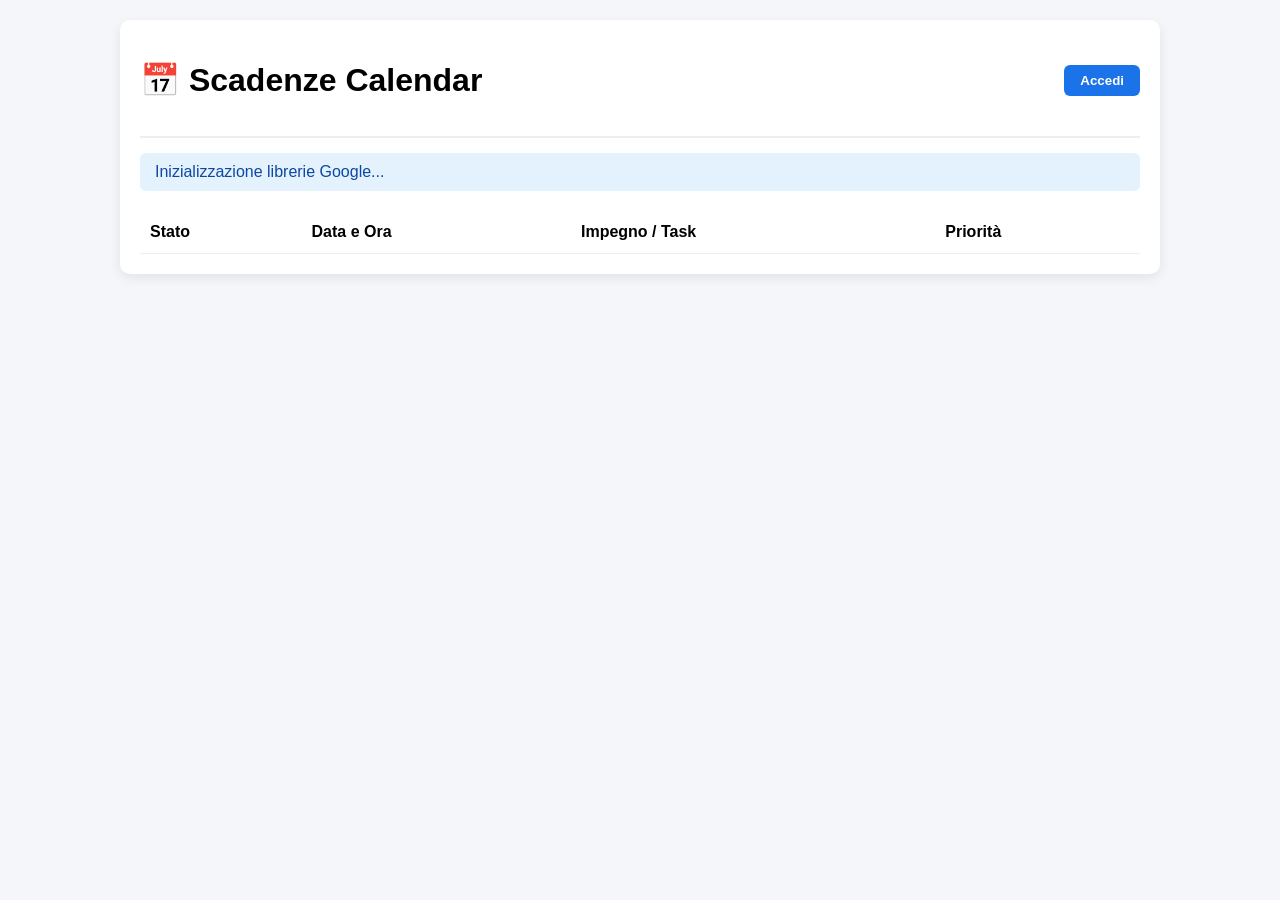
==== index.html @ f6ff759a "Add files via upload" ====
<!DOCTYPE html>
<html lang="it">
<head>
  <meta charset="UTF-8">
  <meta name="viewport" content="width=device-width, initial-scale=1.0">
  <title>Scadenze Calendar</title>
  <link rel="stylesheet" href="style.css">
</head>
<body>

  <div class="container">
    <header class="top-bar">
      <h1>📅 Scadenze Calendar</h1>
      <div class="actions">
        <button id="btn-refresh" class="btn btn-secondary" style="display: none;">🔄 Aggiorna</button>
        <button id="btn-settings" class="btn btn-secondary" style="display: none;">⚙️ Opzioni</button>
        <button id="btn-login" class="btn btn-primary">Accedi</button>
        <button id="btn-logout" class="btn btn-danger" style="display: none;">Esci</button>
      </div>
    </header>

    <div id="status-message" class="status-box">Inizializzazione librerie Google...</div>

    <!-- Tabella Task -->
    <table class="task-table">
      <thead>
        <tr>
          <th>Stato</th>
          <th>Data e Ora</th>
          <th>Impegno / Task</th>
          <th>Priorità</th>
        </tr>
      </thead>
      <tbody id="task-list">
        <!-- Generato dinamicamente -->
      </tbody>
    </table>
  </div>

  <!-- Modal Password Opzioni -->
  <div id="password-modal" class="modal">
    <div class="modal-content text-center">
      <h3>Area Riservata</h3>
      <p>Inserisci il PIN per accedere alle opzioni:</p>
      <input type="password" id="settings-pin" placeholder="PIN" maxlength="10">
      <div class="modal-actions">
        <button id="btn-confirm-pin" class="btn btn-primary">Conferma</button>
        <button id="btn-close-pin" class="btn btn-secondary">Annulla</button>
      </div>
    </div>
  </div>

 <!-- Modal Impostazioni Priorità e Intervallo -->
  <div id="settings-modal" class="modal">
    <div class="modal-content">
      <h3>⚙️ Configurazione Visualizzazione e Priorità</h3>
      <p class="subtitle">Personalizza l'intervallo temporale e i criteri di urgenza:</p>
      
      <div class="form-group">
        <label>Giorni passati da visualizzare:</label>
        <input type="number" id="days-past" value="30">
      </div>

      <div class="form-group">
        <label>Giorni futuri da visualizzare:</label>
        <input type="number" id="days-future" value="100">
      </div>

      <div class="form-group">
        <label>Considera URGENTE se entro (giorni):</label>
        <input type="number" id="days-urgent" value="10">
      </div>

      <div class="csv-actions">
        <h4>Gestione Backup CSV</h4>
        <button id="btn-export-csv" class="btn btn-small">💾 Esporta CSV</button>
        <label for="btn-import-csv" class="btn btn-small btn-secondary">📂 Importa CSV</label>
        <input type="file" id="btn-import-csv" accept=".csv" style="display: none;">
      </div>

      <div class="modal-actions">
        <button id="btn-save-settings" class="btn btn-primary">Salva e Applica</button>
        <button id="btn-close-settings" class="btn btn-secondary">Chiudi</button>
      </div>
    </div>
  </div>

  <!-- 1. PRIMA CARICHIAMO I SCRIPT LOCALI -->
  <script src="config.js"></script>
  <script src="google-api.js"></script>
  <script src="app.js"></script>

  <!-- 2. POI LE LIBRERIE GOOGLE (CHE CHIAMANO LE FUNZIONI DI GOOGLE-API.JS) -->
  <script src="https://accounts.google.com/gsi/client" onload="gisLoaded()" async defer></script>
  <script src="https://apis.google.com/js/api.js" onload="gapiLoaded()" async defer></script>
</body>
</html>
---- style.css ----
:root {
  /* SCADUTO - Rosso */
  --color-scaduto-bg: #ffebee;
  --color-scaduto-text: #c62828;
  --color-scaduto-highlight: #ffcdd2;

  /* URGENTE - Giallo / Arancio */
  --color-urgente-bg: #fff8e1;
  --color-urgente-text: #b78103;
  --color-urgente-highlight: #ffe082;

  /* FUTURO - Verde */
  --color-futuro-bg: #e8f5e9;
  --color-futuro-text: #2e7d32;
  --color-futuro-highlight: #c8e6c9;
}

body {
  font-family: 'Segoe UI', Tahoma, Geneva, Verdana, sans-serif;
  background-color: #f4f6f9;
  margin: 0;
  padding: 20px;
}

.container {
  max-width: 1000px;
  margin: 0 auto;
  background: white;
  padding: 20px;
  border-radius: 10px;
  box-shadow: 0 4px 12px rgba(0,0,0,0.08);
}

.top-bar {
  display: flex;
  justify-content: space-between;
  align-items: center;
  border-bottom: 2px solid #eee;
  padding-bottom: 15px;
  margin-bottom: 15px;
}

.actions { display: flex; gap: 10px; }

.btn {
  padding: 8px 16px;
  border: none;
  border-radius: 6px;
  cursor: pointer;
  font-weight: 600;
}

.btn-primary { background: #1a73e8; color: white; }
.btn-secondary { background: #e0e0e0; color: #333; }
.btn-danger { background: #d32f2f; color: white; }
.btn-small { padding: 6px 12px; font-size: 0.85rem; }

.status-box {
  padding: 10px 15px;
  border-radius: 6px;
  background-color: #e3f2fd;
  color: #0d47a1;
  margin-bottom: 20px;
}

.task-table {
  width: 100%;
  border-collapse: collapse;
}

.task-table th, .task-table td {
  padding: 12px 10px;
  text-align: left;
  border-bottom: 1px solid #eee;
}

/* Evidenziazione visiva sul Nome dell'Impegno */
.task-title {
  padding: 4px 8px;
  border-radius: 4px;
  font-weight: 600;
  display: inline-block;
}

.task-title.scaduto {
  background-color: var(--color-scaduto-highlight);
  color: var(--color-scaduto-text);
}

.task-title.urgente {
  background-color: var(--color-urgente-highlight);
  color: var(--color-urgente-text);
}

.task-title.futuro {
  background-color: var(--color-futuro-highlight);
  color: var(--color-futuro-text);
}

/* Badge Priorità */
.badge {
  padding: 4px 10px;
  border-radius: 12px;
  font-size: 0.8rem;
  font-weight: bold;
}

.badge-scaduto { background: var(--color-scaduto-bg); color: var(--color-scaduto-text); }
.badge-urgente { background: var(--color-urgente-bg); color: var(--color-urgente-text); }
.badge-futuro { background: var(--color-futuro-bg); color: var(--color-futuro-text); }

/* Modal */
.modal {
  display: none;
  position: fixed;
  top: 0; left: 0; width: 100%; height: 100%;
  background: rgba(0,0,0,0.5);
  justify-content: center;
  align-items: center;
}

.modal.active { display: flex; }

.modal-content {
  background: white;
  padding: 25px;
  border-radius: 8px;
  width: 380px;
  max-width: 90%;
}

.form-group { margin-bottom: 15px; }

.form-group label {
  display: block;
  font-size: 0.9rem;
  margin-bottom: 5px;
}

.form-group input {
  width: 100%;
  padding: 8px;
  border: 1px solid #ccc;
  border-radius: 4px;
}

.modal-actions {
  display: flex;
  justify-content: flex-end;
  gap: 10px;
  margin-top: 20px;
}

.csv-actions {
  border-top: 1px solid #ddd;
  margin-top: 15px;
  padding-top: 10px;
}
/* Stile per gli impegni completati (FATTO) */
tr.task-completed {
  opacity: 0.65; /* Rende l'intera riga leggermente trasparente */
}

.task-title.completato {
  background-color: var(--color-completato-highlight);
  color: var(--color-completato-text);
  text-decoration: line-through; /* <<--- Testo sbarrato */
  font-style: italic;
}

.badge-completato {
  background: var(--color-completato-bg);
  color: var(--color-completato-text);
  text-decoration: none; /* Mantiene il badge pulito */
}
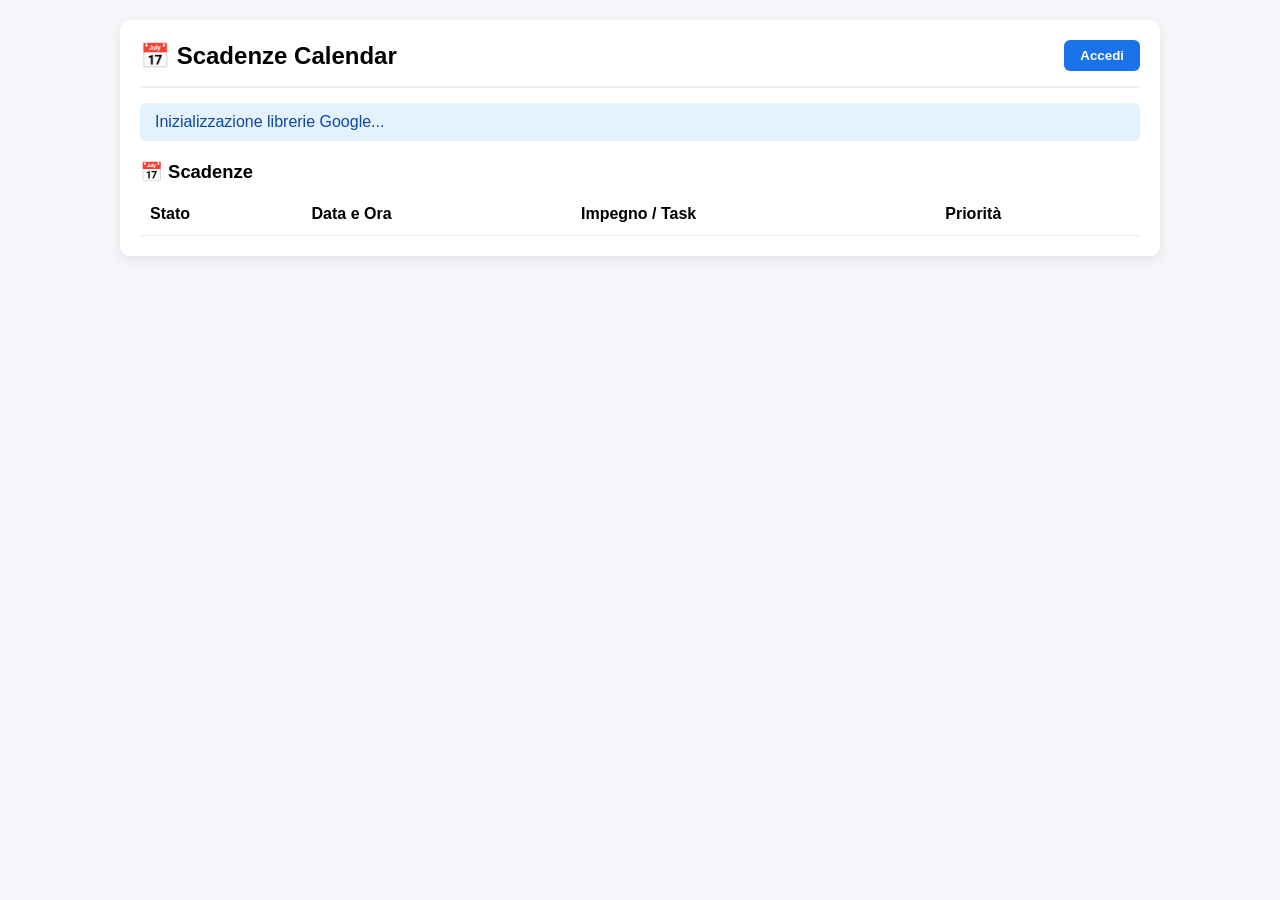
==== commit 3ff2f1ef: "Add files via upload V2.0" ====
--- a/index.html
+++ b/index.html
@@ -1,97 +1,128 @@
-<!DOCTYPE html>
-<html lang="it">
-<head>
-  <meta charset="UTF-8">
-  <meta name="viewport" content="width=device-width, initial-scale=1.0">
-  <title>Scadenze Calendar</title>
-  <link rel="stylesheet" href="style.css">
-</head>
-<body>
-
-  <div class="container">
-    <header class="top-bar">
-      <h1>📅 Scadenze Calendar</h1>
-      <div class="actions">
-        <button id="btn-refresh" class="btn btn-secondary" style="display: none;">🔄 Aggiorna</button>
-        <button id="btn-settings" class="btn btn-secondary" style="display: none;">⚙️ Opzioni</button>
-        <button id="btn-login" class="btn btn-primary">Accedi</button>
-        <button id="btn-logout" class="btn btn-danger" style="display: none;">Esci</button>
-      </div>
-    </header>
-
-    <div id="status-message" class="status-box">Inizializzazione librerie Google...</div>
-
-    <!-- Tabella Task -->
-    <table class="task-table">
-      <thead>
-        <tr>
-          <th>Stato</th>
-          <th>Data e Ora</th>
-          <th>Impegno / Task</th>
-          <th>Priorità</th>
-        </tr>
-      </thead>
-      <tbody id="task-list">
-        <!-- Generato dinamicamente -->
-      </tbody>
-    </table>
-  </div>
-
-  <!-- Modal Password Opzioni -->
-  <div id="password-modal" class="modal">
-    <div class="modal-content text-center">
-      <h3>Area Riservata</h3>
-      <p>Inserisci il PIN per accedere alle opzioni:</p>
-      <input type="password" id="settings-pin" placeholder="PIN" maxlength="10">
-      <div class="modal-actions">
-        <button id="btn-confirm-pin" class="btn btn-primary">Conferma</button>
-        <button id="btn-close-pin" class="btn btn-secondary">Annulla</button>
-      </div>
-    </div>
-  </div>
-
- <!-- Modal Impostazioni Priorità e Intervallo -->
-  <div id="settings-modal" class="modal">
-    <div class="modal-content">
-      <h3>⚙️ Configurazione Visualizzazione e Priorità</h3>
-      <p class="subtitle">Personalizza l'intervallo temporale e i criteri di urgenza:</p>
-      
-      <div class="form-group">
-        <label>Giorni passati da visualizzare:</label>
-        <input type="number" id="days-past" value="30">
-      </div>
-
-      <div class="form-group">
-        <label>Giorni futuri da visualizzare:</label>
-        <input type="number" id="days-future" value="100">
-      </div>
-
-      <div class="form-group">
-        <label>Considera URGENTE se entro (giorni):</label>
-        <input type="number" id="days-urgent" value="10">
-      </div>
-
-      <div class="csv-actions">
-        <h4>Gestione Backup CSV</h4>
-        <button id="btn-export-csv" class="btn btn-small">💾 Esporta CSV</button>
-        <label for="btn-import-csv" class="btn btn-small btn-secondary">📂 Importa CSV</label>
-        <input type="file" id="btn-import-csv" accept=".csv" style="display: none;">
-      </div>
-
-      <div class="modal-actions">
-        <button id="btn-save-settings" class="btn btn-primary">Salva e Applica</button>
-        <button id="btn-close-settings" class="btn btn-secondary">Chiudi</button>
-      </div>
-    </div>
-  </div>
-
-  <!-- 1. PRIMA CARICHIAMO I SCRIPT LOCALI -->
-  <script src="config.js"></script>
-  <script src="google-api.js"></script>
-  <script src="app.js"></script>
-
-  <!-- 2. POI LE LIBRERIE GOOGLE (CHE CHIAMANO LE FUNZIONI DI GOOGLE-API.JS) -->
-  <script src="https://accounts.google.com/gsi/client" onload="gisLoaded()" async defer></script>
-  <script src="https://apis.google.com/js/api.js" onload="gapiLoaded()" async defer></script>
-</body>
-</html>+<!DOCTYPE html>
+<html lang="it">
+<head>
+  <meta charset="UTF-8">
+  <meta name="viewport" content="width=device-width, initial-scale=1.0">
+  <title>Scadenze Calendar</title>
+  <link rel="stylesheet" href="style.css">
+</head>
+<body>
+
+  <div class="container">
+    <header class="top-bar">
+      <h1>📅 Scadenze Calendar</h1>
+      <div class="actions">
+        <button id="btn-refresh" class="btn btn-secondary" style="display: none;">🔄 Aggiorna</button>
+        <button id="btn-settings" class="btn btn-secondary" style="display: none;">⚙️ Opzioni</button>
+        <button id="btn-login" class="btn btn-primary">Accedi</button>
+        <button id="btn-logout" class="btn btn-danger" style="display: none;">Esci</button>
+      </div>
+    </header>
+
+    <div id="status-message" class="status-box">Inizializzazione librerie Google...</div>
+
+    <!-- Pulsante grande per aggiungere un appunto -->
+    <button id="btn-add-note" class="btn-add-note" style="display: none;">➕ Nuovo appunto</button>
+
+    <!-- Appunti (in cima, prima delle scadenze) -->
+    <section id="notes-section" class="section" style="display: none;">
+      <h2 class="section-title">📝 Appunti <span id="notes-count" class="count-pill"></span></h2>
+      <div id="notes-message" class="notes-message" style="display: none;"></div>
+      <ul id="notes-list" class="notes-list"></ul>
+
+      <details id="notes-done-wrap" class="notes-done" style="display: none;">
+        <summary id="notes-done-summary">Completati</summary>
+        <ul id="notes-done-list" class="notes-list"></ul>
+      </details>
+    </section>
+
+    <!-- Tabella Scadenze -->
+    <h2 class="section-title">📅 Scadenze</h2>
+    <table class="task-table">
+      <thead>
+        <tr>
+          <th>Stato</th>
+          <th>Data e Ora</th>
+          <th>Impegno / Task</th>
+          <th>Priorità</th>
+        </tr>
+      </thead>
+      <tbody id="task-list">
+        <!-- Generato dinamicamente -->
+      </tbody>
+    </table>
+  </div>
+
+  <!-- Modal Nuovo / Modifica appunto -->
+  <div id="note-modal" class="modal">
+    <div class="modal-content">
+      <h3 id="note-modal-title">Nuovo appunto</h3>
+      <div class="form-group">
+        <input type="text" id="note-input" placeholder="Es. Comprare trapano" maxlength="300" autocomplete="off">
+      </div>
+      <div class="modal-actions">
+        <button id="btn-delete-note" class="btn btn-danger btn-delete-left" style="display: none;">🗑️ Elimina</button>
+        <button id="btn-save-note" class="btn btn-primary">Salva</button>
+        <button id="btn-close-note" class="btn btn-secondary">Annulla</button>
+      </div>
+    </div>
+  </div>
+
+  <!-- Modal Password Opzioni -->
+  <div id="password-modal" class="modal">
+    <div class="modal-content text-center">
+      <h3>Area Riservata</h3>
+      <p>Inserisci il PIN per accedere alle opzioni:</p>
+      <input type="password" id="settings-pin" placeholder="PIN" maxlength="10">
+      <div class="modal-actions">
+        <button id="btn-confirm-pin" class="btn btn-primary">Conferma</button>
+        <button id="btn-close-pin" class="btn btn-secondary">Annulla</button>
+      </div>
+    </div>
+  </div>
+
+ <!-- Modal Impostazioni Priorità e Intervallo -->
+  <div id="settings-modal" class="modal">
+    <div class="modal-content">
+      <h3>⚙️ Configurazione Visualizzazione e Priorità</h3>
+      <p class="subtitle">Personalizza l'intervallo temporale e i criteri di urgenza:</p>
+      
+      <div class="form-group">
+        <label>Giorni passati da visualizzare:</label>
+        <input type="number" id="days-past" value="30">
+      </div>
+
+      <div class="form-group">
+        <label>Giorni futuri da visualizzare:</label>
+        <input type="number" id="days-future" value="100">
+      </div>
+
+      <div class="form-group">
+        <label>Considera URGENTE se entro (giorni):</label>
+        <input type="number" id="days-urgent" value="10">
+      </div>
+
+      <div class="csv-actions">
+        <h4>Gestione Backup CSV</h4>
+        <button id="btn-export-csv" class="btn btn-small">💾 Esporta CSV</button>
+        <label for="btn-import-csv" class="btn btn-small btn-secondary">📂 Importa CSV</label>
+        <input type="file" id="btn-import-csv" accept=".csv" style="display: none;">
+      </div>
+
+      <div class="modal-actions">
+        <button id="btn-save-settings" class="btn btn-primary">Salva e Applica</button>
+        <button id="btn-close-settings" class="btn btn-secondary">Chiudi</button>
+      </div>
+    </div>
+  </div>
+
+  <!-- 1. PRIMA CARICHIAMO I SCRIPT LOCALI -->
+  <script src="config.js"></script>
+  <script src="google-api.js"></script>
+  <script src="app.js"></script>
+
+  <!-- 2. POI LE LIBRERIE GOOGLE (CHE CHIAMANO LE FUNZIONI DI GOOGLE-API.JS) -->
+  <script src="https://accounts.google.com/gsi/client" onload="gisLoaded()" async defer></script>
+  <script src="https://apis.google.com/js/api.js" onload="gapiLoaded()" async defer></script>
+</body>
+</html>
--- a/style.css
+++ b/style.css
@@ -1,175 +1,348 @@
-:root {
-  /* SCADUTO - Rosso */
-  --color-scaduto-bg: #ffebee;
-  --color-scaduto-text: #c62828;
-  --color-scaduto-highlight: #ffcdd2;
-
-  /* URGENTE - Giallo / Arancio */
-  --color-urgente-bg: #fff8e1;
-  --color-urgente-text: #b78103;
-  --color-urgente-highlight: #ffe082;
-
-  /* FUTURO - Verde */
-  --color-futuro-bg: #e8f5e9;
-  --color-futuro-text: #2e7d32;
-  --color-futuro-highlight: #c8e6c9;
-}
-
-body {
-  font-family: 'Segoe UI', Tahoma, Geneva, Verdana, sans-serif;
-  background-color: #f4f6f9;
-  margin: 0;
-  padding: 20px;
-}
-
-.container {
-  max-width: 1000px;
-  margin: 0 auto;
-  background: white;
-  padding: 20px;
-  border-radius: 10px;
-  box-shadow: 0 4px 12px rgba(0,0,0,0.08);
-}
-
-.top-bar {
-  display: flex;
-  justify-content: space-between;
-  align-items: center;
-  border-bottom: 2px solid #eee;
-  padding-bottom: 15px;
-  margin-bottom: 15px;
-}
-
-.actions { display: flex; gap: 10px; }
-
-.btn {
-  padding: 8px 16px;
-  border: none;
-  border-radius: 6px;
-  cursor: pointer;
-  font-weight: 600;
-}
-
-.btn-primary { background: #1a73e8; color: white; }
-.btn-secondary { background: #e0e0e0; color: #333; }
-.btn-danger { background: #d32f2f; color: white; }
-.btn-small { padding: 6px 12px; font-size: 0.85rem; }
-
-.status-box {
-  padding: 10px 15px;
-  border-radius: 6px;
-  background-color: #e3f2fd;
-  color: #0d47a1;
-  margin-bottom: 20px;
-}
-
-.task-table {
-  width: 100%;
-  border-collapse: collapse;
-}
-
-.task-table th, .task-table td {
-  padding: 12px 10px;
-  text-align: left;
-  border-bottom: 1px solid #eee;
-}
-
-/* Evidenziazione visiva sul Nome dell'Impegno */
-.task-title {
-  padding: 4px 8px;
-  border-radius: 4px;
-  font-weight: 600;
-  display: inline-block;
-}
-
-.task-title.scaduto {
-  background-color: var(--color-scaduto-highlight);
-  color: var(--color-scaduto-text);
-}
-
-.task-title.urgente {
-  background-color: var(--color-urgente-highlight);
-  color: var(--color-urgente-text);
-}
-
-.task-title.futuro {
-  background-color: var(--color-futuro-highlight);
-  color: var(--color-futuro-text);
-}
-
-/* Badge Priorità */
-.badge {
-  padding: 4px 10px;
-  border-radius: 12px;
-  font-size: 0.8rem;
-  font-weight: bold;
-}
-
-.badge-scaduto { background: var(--color-scaduto-bg); color: var(--color-scaduto-text); }
-.badge-urgente { background: var(--color-urgente-bg); color: var(--color-urgente-text); }
-.badge-futuro { background: var(--color-futuro-bg); color: var(--color-futuro-text); }
-
-/* Modal */
-.modal {
-  display: none;
-  position: fixed;
-  top: 0; left: 0; width: 100%; height: 100%;
-  background: rgba(0,0,0,0.5);
-  justify-content: center;
-  align-items: center;
-}
-
-.modal.active { display: flex; }
-
-.modal-content {
-  background: white;
-  padding: 25px;
-  border-radius: 8px;
-  width: 380px;
-  max-width: 90%;
-}
-
-.form-group { margin-bottom: 15px; }
-
-.form-group label {
-  display: block;
-  font-size: 0.9rem;
-  margin-bottom: 5px;
-}
-
-.form-group input {
-  width: 100%;
-  padding: 8px;
-  border: 1px solid #ccc;
-  border-radius: 4px;
-}
-
-.modal-actions {
-  display: flex;
-  justify-content: flex-end;
-  gap: 10px;
-  margin-top: 20px;
-}
-
-.csv-actions {
-  border-top: 1px solid #ddd;
-  margin-top: 15px;
-  padding-top: 10px;
-}
-/* Stile per gli impegni completati (FATTO) */
-tr.task-completed {
-  opacity: 0.65; /* Rende l'intera riga leggermente trasparente */
-}
-
-.task-title.completato {
-  background-color: var(--color-completato-highlight);
-  color: var(--color-completato-text);
-  text-decoration: line-through; /* <<--- Testo sbarrato */
-  font-style: italic;
-}
-
-.badge-completato {
-  background: var(--color-completato-bg);
-  color: var(--color-completato-text);
-  text-decoration: none; /* Mantiene il badge pulito */
-}+:root {
+  /* SCADUTO - Rosso */
+  --color-scaduto-bg: #ffebee;
+  --color-scaduto-text: #c62828;
+  --color-scaduto-highlight: #ffcdd2;
+
+  /* URGENTE - Giallo / Arancio */
+  --color-urgente-bg: #fff8e1;
+  --color-urgente-text: #b78103;
+  --color-urgente-highlight: #ffe082;
+
+  /* FUTURO - Verde */
+  --color-futuro-bg: #e8f5e9;
+  --color-futuro-text: #2e7d32;
+  --color-futuro-highlight: #c8e6c9;
+
+  /* COMPLETATO - Grigio */
+  --color-completato-bg: #eeeeee;
+  --color-completato-text: #616161;
+  --color-completato-highlight: #e0e0e0;
+}
+
+body {
+  font-family: 'Segoe UI', Tahoma, Geneva, Verdana, sans-serif;
+  background-color: #f4f6f9;
+  margin: 0;
+  padding: 20px;
+}
+
+.container {
+  max-width: 1000px;
+  margin: 0 auto;
+  background: white;
+  padding: 20px;
+  border-radius: 10px;
+  box-shadow: 0 4px 12px rgba(0,0,0,0.08);
+}
+
+.top-bar {
+  display: flex;
+  justify-content: space-between;
+  align-items: center;
+  flex-wrap: wrap;
+  gap: 10px;
+  border-bottom: 2px solid #eee;
+  padding-bottom: 15px;
+  margin-bottom: 15px;
+}
+
+.top-bar h1 {
+  margin: 0;
+  font-size: 1.5rem;
+}
+
+.actions { display: flex; flex-wrap: wrap; gap: 10px; }
+
+.btn {
+  padding: 8px 16px;
+  border: none;
+  border-radius: 6px;
+  cursor: pointer;
+  font-weight: 600;
+}
+
+.btn-primary { background: #1a73e8; color: white; }
+.btn-secondary { background: #e0e0e0; color: #333; }
+.btn-danger { background: #d32f2f; color: white; }
+.btn-small { padding: 6px 12px; font-size: 0.85rem; }
+
+.status-box {
+  padding: 10px 15px;
+  border-radius: 6px;
+  background-color: #e3f2fd;
+  color: #0d47a1;
+  margin-bottom: 20px;
+}
+
+/* ---------- Pulsante grande "Nuovo appunto" ---------- */
+.btn-add-note {
+  display: block;
+  width: 100%;
+  padding: 22px 16px;
+  margin: 0 0 20px;
+  font-size: 1.4rem;
+  font-weight: 700;
+  color: white;
+  background: #1a73e8;
+  border: none;
+  border-radius: 14px;
+  box-shadow: 0 4px 12px rgba(26, 115, 232, 0.35);
+  cursor: pointer;
+  -webkit-tap-highlight-color: transparent;
+}
+
+.btn-add-note:active {
+  transform: scale(0.98);
+  background: #1557b0;
+}
+
+/* ---------- Titoli di sezione ---------- */
+.section { margin-bottom: 10px; }
+
+.section-title {
+  font-size: 1.15rem;
+  margin: 20px 0 10px;
+}
+
+.count-pill {
+  display: inline-block;
+  min-width: 22px;
+  padding: 1px 8px;
+  margin-left: 6px;
+  border-radius: 12px;
+  background: #fbc02d;
+  color: #333;
+  font-size: 0.85rem;
+  text-align: center;
+}
+
+.count-pill:empty { display: none; }
+
+/* ---------- Appunti ---------- */
+.notes-list {
+  list-style: none;
+  margin: 0;
+  padding: 0;
+}
+
+.note-item {
+  display: flex;
+  align-items: center;
+  gap: 14px;
+  padding: 12px 12px;
+  margin-bottom: 8px;
+  background: #fffde7;
+  border-left: 5px solid #fbc02d;
+  border-radius: 8px;
+}
+
+.note-checkbox {
+  flex-shrink: 0;
+  width: 26px;
+  height: 26px;
+  cursor: pointer;
+}
+
+.note-text {
+  flex: 1;
+  padding: 6px 0;
+  background: none;
+  border: none;
+  font: inherit;
+  font-size: 1.05rem;
+  font-weight: 600;
+  text-align: left;
+  color: #222;
+  cursor: pointer;
+  word-break: break-word;
+}
+
+.note-item.note-done {
+  background: #f5f5f5;
+  border-left-color: #bdbdbd;
+  opacity: 0.75;
+}
+
+.note-item.note-done .note-text {
+  text-decoration: line-through;
+  font-style: italic;
+  font-weight: 500;
+  color: #616161;
+}
+
+.notes-empty {
+  padding: 14px;
+  color: #777;
+  background: #fafafa;
+  border-radius: 8px;
+}
+
+.notes-message {
+  padding: 10px 14px;
+  margin-bottom: 10px;
+  border-radius: 6px;
+  background: #f8d7da;
+  color: #721c24;
+}
+
+.notes-done { margin-top: 12px; }
+
+.notes-done summary {
+  padding: 8px 0;
+  color: #666;
+  font-weight: 600;
+  cursor: pointer;
+}
+
+/* ---------- Tabella scadenze ---------- */
+.task-table {
+  width: 100%;
+  border-collapse: collapse;
+}
+
+.task-table th, .task-table td {
+  padding: 12px 10px;
+  text-align: left;
+  border-bottom: 1px solid #eee;
+}
+
+.task-checkbox {
+  width: 20px;
+  height: 20px;
+  cursor: pointer;
+}
+
+/* Evidenziazione visiva sul Nome dell'Impegno */
+.task-title {
+  padding: 4px 8px;
+  border-radius: 4px;
+  font-weight: 600;
+  display: inline-block;
+}
+
+.task-title.scaduto {
+  background-color: var(--color-scaduto-highlight);
+  color: var(--color-scaduto-text);
+}
+
+.task-title.urgente {
+  background-color: var(--color-urgente-highlight);
+  color: var(--color-urgente-text);
+}
+
+.task-title.futuro {
+  background-color: var(--color-futuro-highlight);
+  color: var(--color-futuro-text);
+}
+
+/* Badge Priorità */
+.badge {
+  padding: 4px 10px;
+  border-radius: 12px;
+  font-size: 0.8rem;
+  font-weight: bold;
+}
+
+.badge-scaduto { background: var(--color-scaduto-bg); color: var(--color-scaduto-text); }
+.badge-urgente { background: var(--color-urgente-bg); color: var(--color-urgente-text); }
+.badge-futuro { background: var(--color-futuro-bg); color: var(--color-futuro-text); }
+
+/* ---------- Modal ---------- */
+.modal {
+  display: none;
+  position: fixed;
+  top: 0; left: 0; width: 100%; height: 100%;
+  background: rgba(0,0,0,0.5);
+  justify-content: center;
+  align-items: center;
+  z-index: 100;
+}
+
+.modal.active { display: flex; }
+
+.modal-content {
+  background: white;
+  padding: 25px;
+  border-radius: 8px;
+  width: 380px;
+  max-width: 90%;
+  max-height: 90vh;
+  overflow-y: auto;
+  box-sizing: border-box;
+}
+
+.text-center { text-align: center; }
+
+.subtitle {
+  color: #666;
+  font-size: 0.9rem;
+}
+
+.form-group { margin-bottom: 15px; }
+
+.form-group label {
+  display: block;
+  font-size: 0.9rem;
+  margin-bottom: 5px;
+}
+
+.form-group input,
+.modal-content input[type="password"] {
+  width: 100%;
+  padding: 8px;
+  border: 1px solid #ccc;
+  border-radius: 4px;
+  box-sizing: border-box;
+}
+
+/* Campo appunto: testo grande (evita lo zoom automatico su iPhone) */
+#note-input {
+  padding: 12px;
+  font-size: 16px;
+}
+
+.modal-actions {
+  display: flex;
+  justify-content: flex-end;
+  gap: 10px;
+  margin-top: 20px;
+}
+
+.btn-delete-left { margin-right: auto; }
+
+.csv-actions {
+  border-top: 1px solid #ddd;
+  margin-top: 15px;
+  padding-top: 10px;
+}
+
+/* Stile per gli impegni completati (FATTO) */
+tr.task-completed {
+  opacity: 0.65; /* Rende l'intera riga leggermente trasparente */
+}
+
+.task-title.completato {
+  background-color: var(--color-completato-highlight);
+  color: var(--color-completato-text);
+  text-decoration: line-through; /* Testo sbarrato */
+  font-style: italic;
+}
+
+.badge-completato {
+  background: var(--color-completato-bg);
+  color: var(--color-completato-text);
+  text-decoration: none; /* Mantiene il badge pulito */
+}
+
+/* Smartphone */
+@media (max-width: 600px) {
+  body { padding: 8px; }
+  .container { padding: 12px; }
+  .top-bar h1 { font-size: 1.2rem; }
+  .task-table th, .task-table td {
+    padding: 8px 4px;
+    font-size: 0.85rem;
+  }
+  .badge { font-size: 0.7rem; padding: 3px 7px; }
+}
